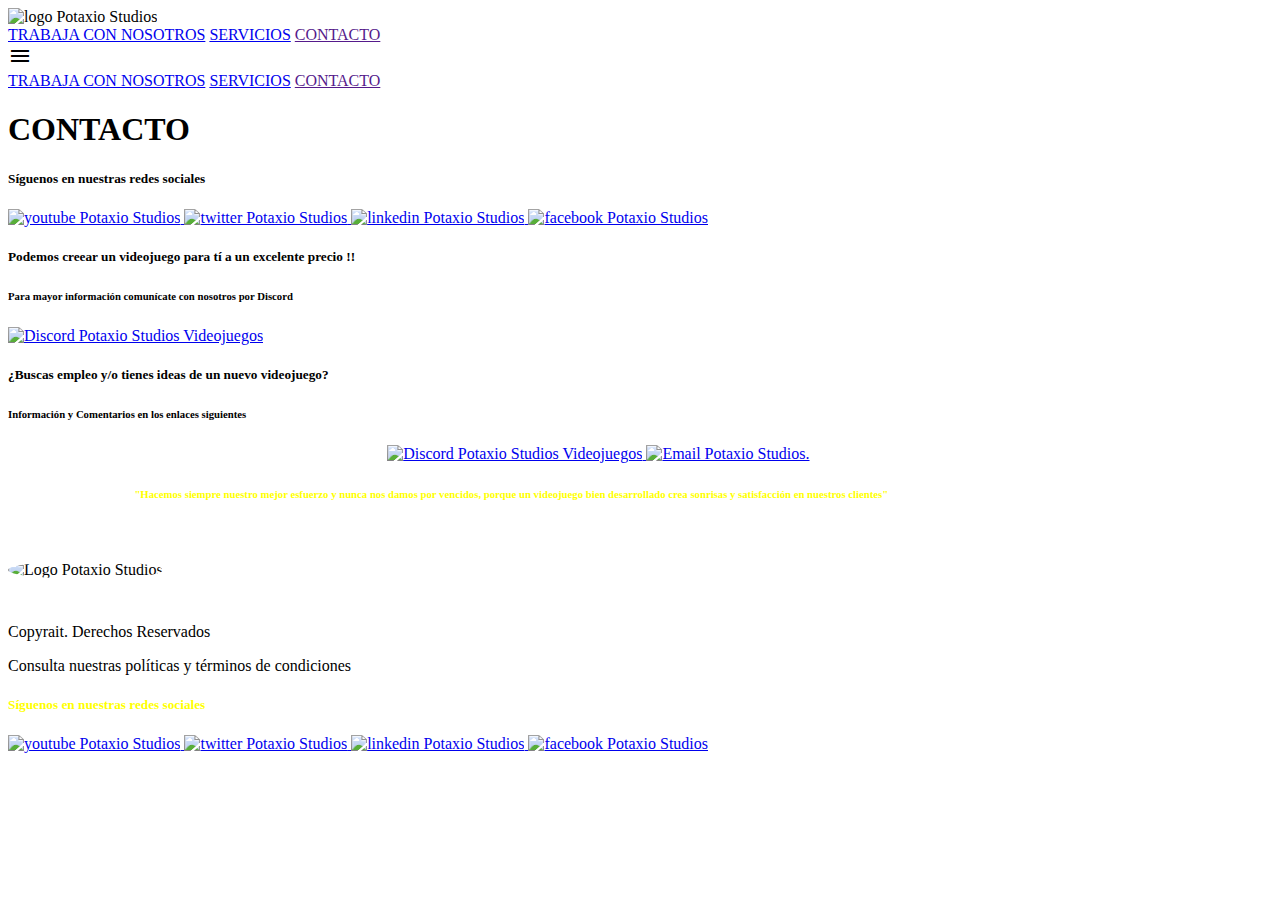
==== sites/contacto.html @ e7303ad7 "Update contacto.html" ====
<!DOCTYPE html>
<html lang="en">

<head>
    <meta charset="UTF-8">
    <meta http-equiv="X-UA-Compatible" content="IE=edge">
    <meta name="viewport" content="width=device-width, initial-scale=1.0">
    <link href="https://cdn.jsdelivr.net/npm/bootstrap@5.2.0-beta1/dist/css/bootstrap.min.css" rel="stylesheet"
        integrity="sha384-0evHe/X+R7YkIZDRvuzKMRqM+OrBnVFBL6DOitfPri4tjfHxaWutUpFmBp4vmVor" crossorigin="anonymous">
    <link href="https://fonts.googleapis.com/css2?family=Material+Icons" rel="stylesheet">
    <link rel="stylesheet" href="../img&css/styles.css">
    <title>Contacto</title>
</head>

<body>
    <div class="menu mb-5">
        <div class="logo">
            <img src="../img&css/logo.PNG" alt="logo Potaxio Studios" id="logo"
                onclick="/index.html">
        </div>
        <div class="items">
            <a href="./trabajo.html">TRABAJA CON NOSOTROS</a>
            <a href="./servicios.html">SERVICIOS</a>
            <a href="">CONTACTO</a>
        </div>
        <div class="menuIcon">
            <span class="material-icons" onclick="verMenu()">
                menu
            </span>
        </div>
    </div>
    <div class="iconMenu">
        <div class="content-menu">
            <a href="./trabajo.html">TRABAJA CON NOSOTROS</a>
            <a href="./servicios.html">SERVICIOS</a>
            <a href="">CONTACTO</a>
        </div>
    </div>

    <div class="content-all">
        <h1 class="CONT">CONTACTO</h1>
        <h5 class="mt-3">Síguenos en nuestras redes sociales</h5>
        <div class="d-flex mt-5" id="contacto_redes">
            <a href="https://www.youtube.com/channel/UCpji-qqrv1IBJOFa415NlYA" target="_ blank" class="me-3">
                <img src="../iconos_redes/youtube.png" alt="youtube Potaxio Studios">
            </a>
            <a href="https://twitter.com/Whini_YT" target="_ blank" class="me-3">
                <img src="../iconos_redes/twitter.png" alt="twitter Potaxio Studios">
            </a>
            <a href="https://www.linkedin.com/in/fantasies-studio/" target="_ blank" class="me-3">
                <img src="../iconos_redes/linkedin.png" alt="linkedin Potaxio Studios">
            </a>
            <a href="https://www.facebook.com/profile.php?id=100081499682509" target="_ blank">
                <img src="../iconos_redes/facebook.jfif" alt="facebook Potaxio Studios">
            </a>
        </div>

        <div class="crearProyecto mt-5">
            <h5 class="mt-3">Podemos creear un videojuego para tí a un excelente precio !!</h5>
            <h6 class="mt-3">Para mayor información comunícate con nosotros por Discord</h6>
            <a class="mt-5" href="https://discord.gg/r54DmUZrzK" target="_blank">
                <img src="../iconos_redes/discord.png" alt="Discord Potaxio Studios Videojuegos">
            </a>
        </div>

        <div class="ContactoEmail mt-5">
            <h5 class="mt-3">¿Buscas empleo y/o tienes ideas de un nuevo videojuego?</h5>
            <h6 class="mt-3">Información y Comentarios en los enlaces siguientes</h6>
            <div class="d-flex" style="width:40%; margin:auto; justify-content: center;">
                <a class="mt-5 me-3" href="https://discord.gg/r54DmUZrzK" target="_blank">
                    <img src="../iconos_redes/discord.png" alt="Discord Potaxio Studios Videojuegos">
                </a>

                <a href="mailto:whini.mail@gmail.com?subject=Informaci%C3%B3n" target="_blank" class="mt-5">
                    <img src="../iconos_redes/email.jfif" alt="Email Potaxio Studios.">
                </a>
            </div>
        </div>
        <div style="width:80%; margin:auto">
            <h6 class="mt-5" style="color:yellow">"Hacemos siempre nuestro mejor esfuerzo y nunca nos damos por
                vencidos,
                porque un videojuego bien desarrollado crea sonrisas y satisfacción en nuestros clientes"
            </h6>
        </div>
        <br><br>

        <div class="footer">
            <div style="position: relative; width:100%">
                <img src="../img&css/logo.PNG" alt="Logo Potaxio Studios"
                    style="margin-top: -60px; border-radius: 50%; width:50px; height:50px;">
            </div>
            <div class="row">
                <div class="copyr">
                    <div class="col-12 col-md-6">
                        <span class="material-icons mt-3" style="font-weight: bold; color: white;">
                            copyright
                        </span>
                        <p>Copyrait. Derechos Reservados</p>
                    </div>
                    <div class="col-12 col-md-6">
                        <p class="mt-3">Consulta nuestras <span id="politicas">políticas y
                                términos de
                                condiciones</span></p>
                    </div>
                </div>
            </div>
            <h5 style="color: yellow;">Síguenos en nuestras redes sociales</h5>
            <div class="footer-redes mt-2 d-flex">
                <a href="https://www.youtube.com/channel/UCpji-qqrv1IBJOFa415NlYA" target="_ blank" class="me-3">
                    <img src="../iconos_redes/youtube.png" alt="youtube Potaxio Studios">
                </a>
                <a href="https://twitter.com/Whini_YT" target="_ blank" class="me-3">
                    <img src="../iconos_redes/twitter.png" alt="twitter Potaxio Studios">
                </a>
                <a href="https://www.linkedin.com/in/fantasies-studio/" target="_ blank" class="me-3">
                    <img src="../iconos_redes/linkedin.png" alt="linkedin Potaxio Studios">
                </a>
                <a href="https://www.facebook.com/profile.php?id=100081499682509" target="_ blank">
                    <img src="../iconos_redes/facebook.jfif" alt="facebook Potaxio Studios">
                </a>
            </div>
        </div>
    </div>
</body>
<script src="../JavaScript/main.js"></script>
<script>
    document.addEventListener("DOMContentLoaded", () => {
        document.querySelector(".CONT").classList.add("animacion");
    })
</script>

</html>
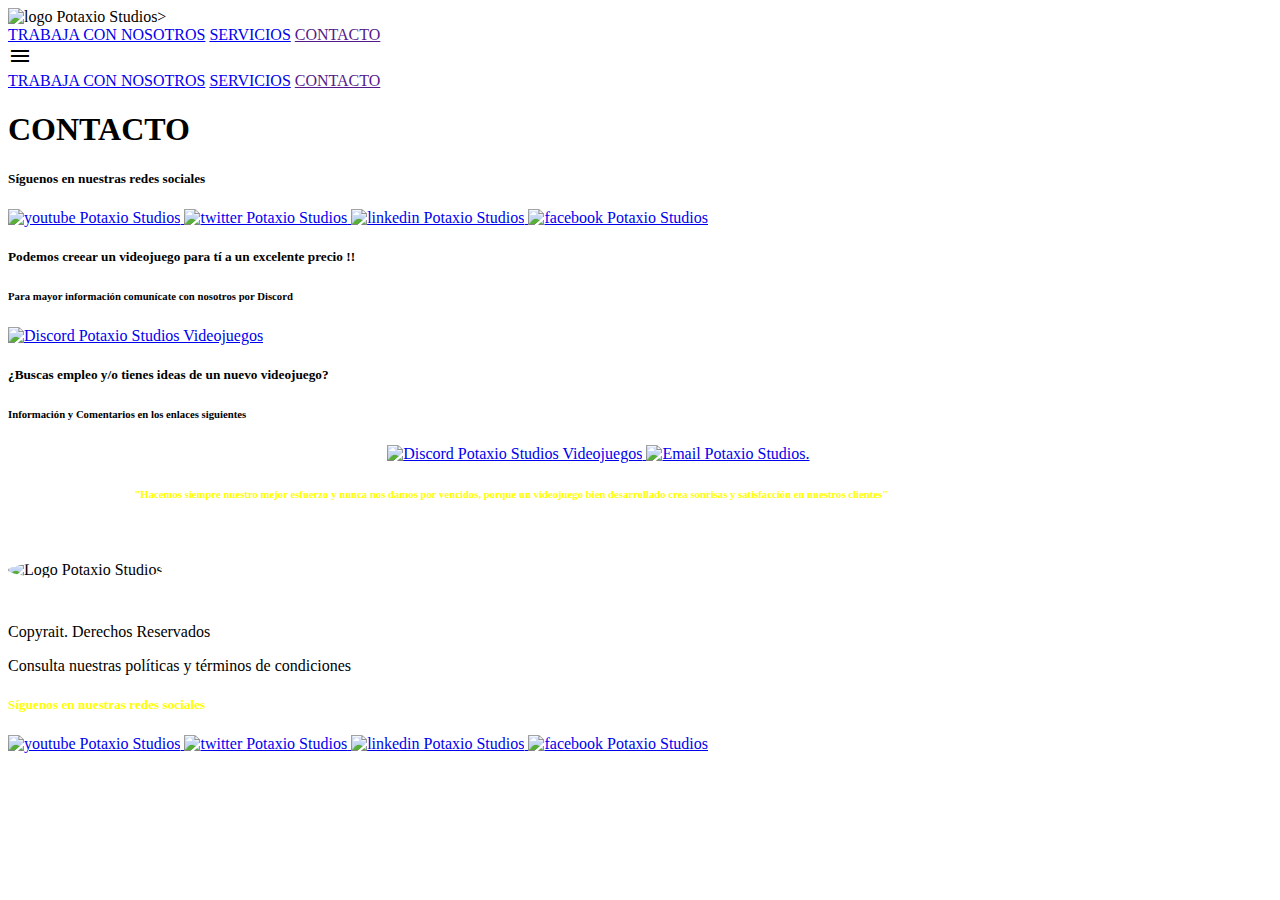
==== commit dbac0850: "Update contacto.html" ====
--- a/sites/contacto.html
+++ b/sites/contacto.html
@@ -16,7 +16,7 @@
     <div class="menu mb-5">
         <div class="logo">
             <img src="../img&css/logo.PNG" alt="logo Potaxio Studios" id="logo"
-                onclick="/index.html">
+                onclick="window.location.href='/index.html'">>
         </div>
         <div class="items">
             <a href="./trabajo.html">TRABAJA CON NOSOTROS</a>
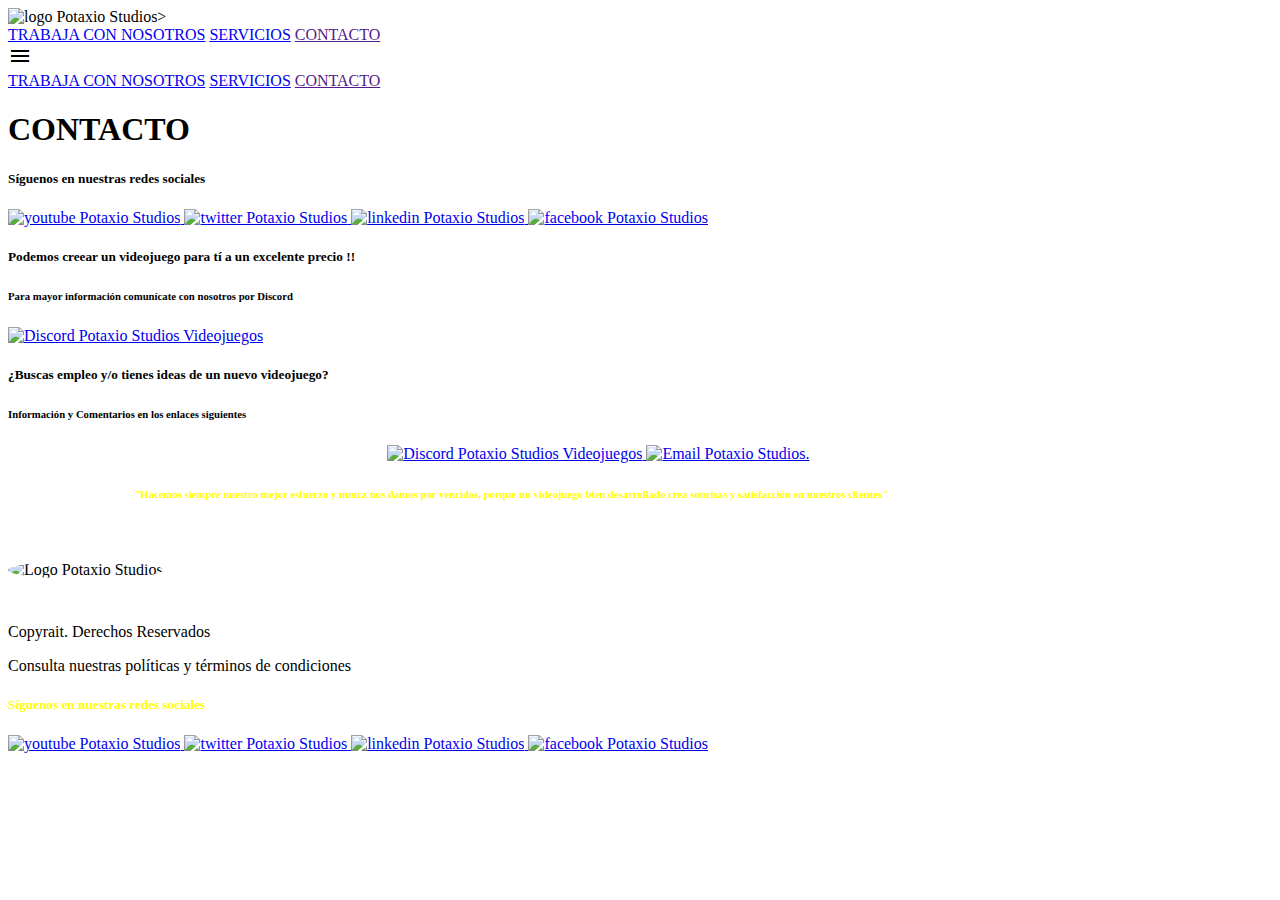
==== commit d2dc548b: "Update contacto.html" ====
--- a/sites/contacto.html
+++ b/sites/contacto.html
@@ -16,7 +16,7 @@
     <div class="menu mb-5">
         <div class="logo">
             <img src="../img&css/logo.PNG" alt="logo Potaxio Studios" id="logo"
-                onclick="window.location.href='/index.html'">>
+                onclick="window.location.href='../'">>
         </div>
         <div class="items">
             <a href="./trabajo.html">TRABAJA CON NOSOTROS</a>
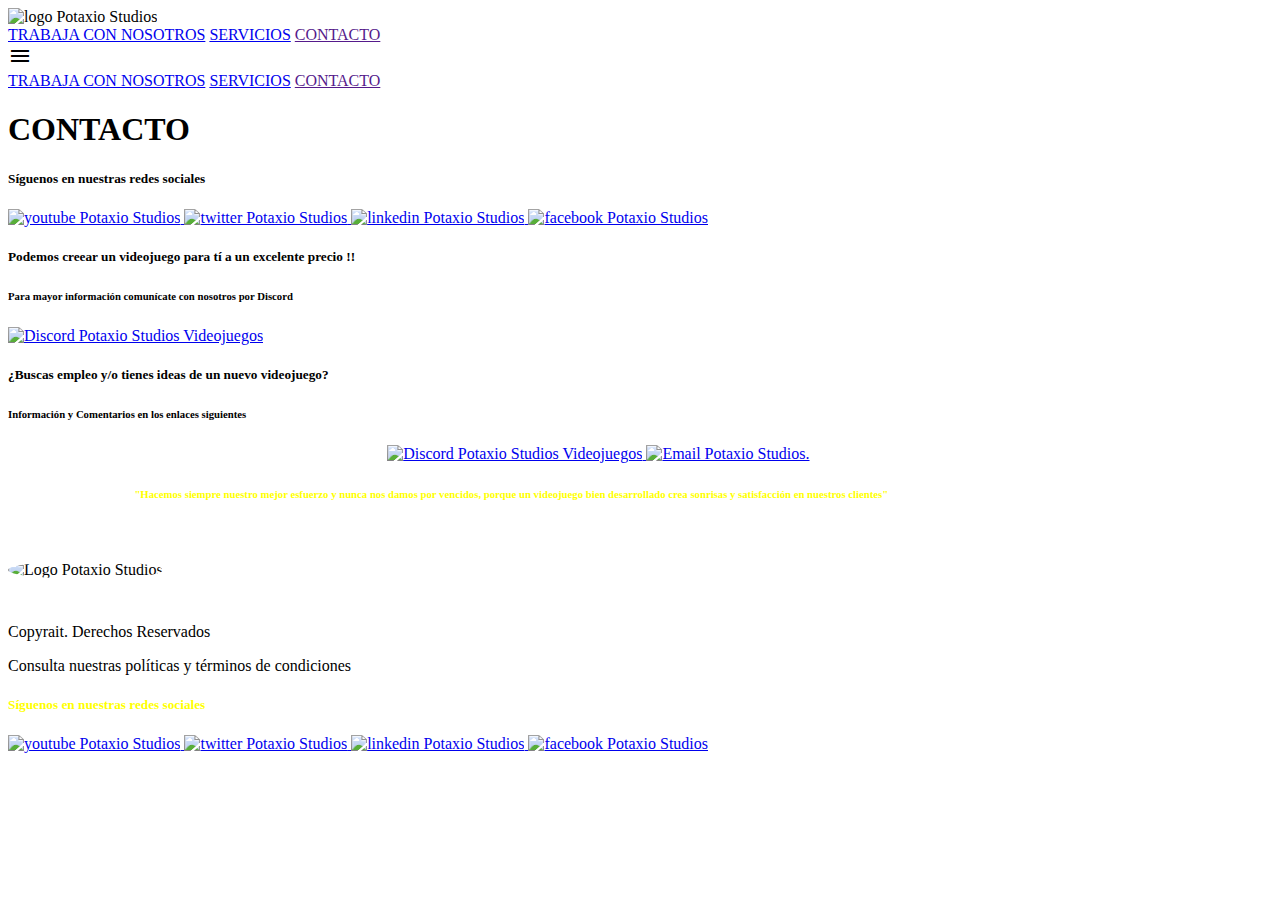
==== commit 4510739f: "Update contacto.html" ====
--- a/sites/contacto.html
+++ b/sites/contacto.html
@@ -16,7 +16,7 @@
     <div class="menu mb-5">
         <div class="logo">
             <img src="../img&css/logo.PNG" alt="logo Potaxio Studios" id="logo"
-                onclick="window.location.href='../'">>
+                onclick="window.location.href='../'">
         </div>
         <div class="items">
             <a href="./trabajo.html">TRABAJA CON NOSOTROS</a>
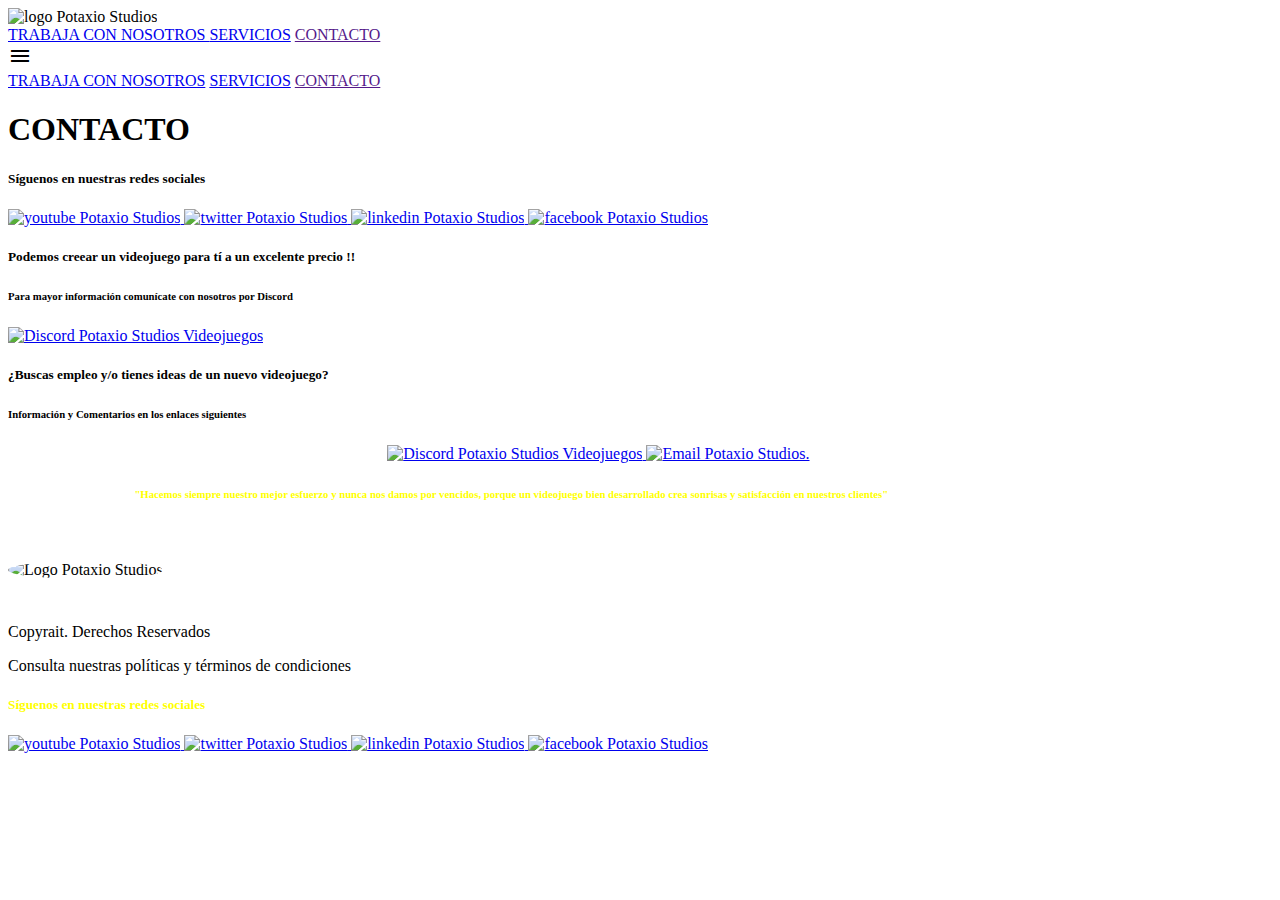
==== commit c5643b33: "Update contacto.html" ====
--- a/sites/contacto.html
+++ b/sites/contacto.html
@@ -19,7 +19,8 @@
                 onclick="window.location.href='../'">
         </div>
         <div class="items">
-            <a href="./trabajo.html">TRABAJA CON NOSOTROS</a>
+            <a href="javascript:window.location.reload='./trabajo.html'">TRABAJA CON NOSOTROS </a>
+            <!-- <a href="./trabajo.html">TRABAJA CON NOSOTROS</a> -->
             <a href="./servicios.html">SERVICIOS</a>
             <a href="">CONTACTO</a>
         </div>
